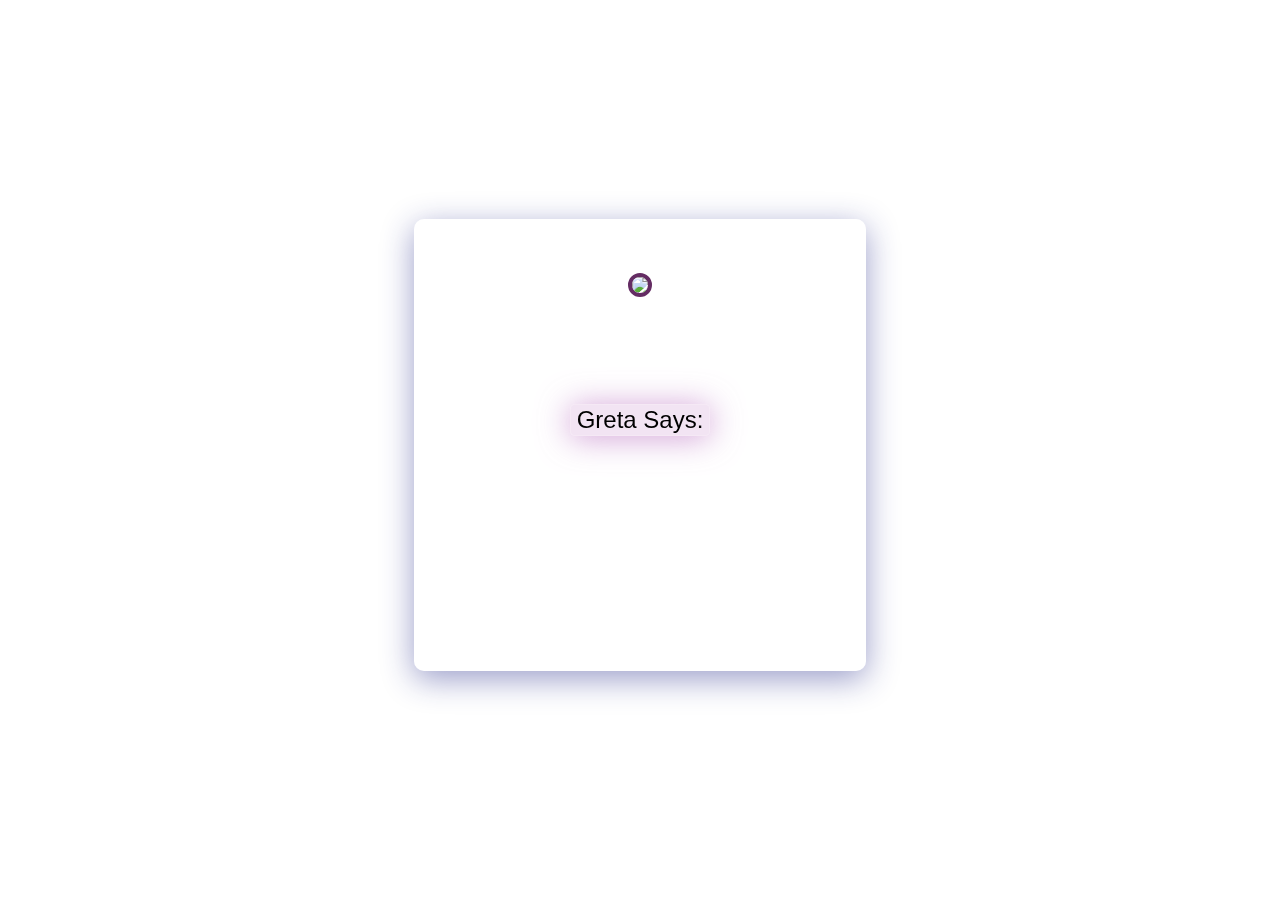
==== index.html @ 8c1699f9 "Fixed for hosting" ====
<!DOCTYPE html>
<html lang="en">
<head>
    <meta charset="UTF-8">
    <meta http-equiv="X-UA-Compatible" content="IE=edge">
    <meta name="viewport" content="width=device-width, initial-scale=1.0">
    <title>Greta Says</title>
    <style>
        body{
            background-image: url("https://i.postimg.cc/k5ryYwqB/sfondo.jpg");
            background-size: cover;
            min-height: 97vh;
            min-width: 97vw;
            display:flex;
            flex-direction: column;
            align-items: center;
            justify-content: center;
        }

        button{
            font-family:'Lucida Sans', 'Lucida Sans Regular', 'Lucida Grande', 'Lucida Sans Unicode', Geneva, Verdana, sans-serif;
            font-size: 1.5rem;
            background: rgba(189, 120, 196, 0.2);
            box-shadow: 0 2px 32px 0 rgba( 189, 120, 196, 0.7 );
            backdrop-filter: blur( 1px );
            border-radius: 5px;
            border: 1px solid rgba( 255, 255, 255, 0.18 );
        }

        button:hover{
            background: rgba(189, 120, 196, 0.1);
        }

        button:active{
            background: rgba(189, 120, 196, 0.3);
            box-shadow: 0 2px 32px 0 rgba(180, 101, 189, 0.8);        
        }

        #card{
            width: 450px;
            height: 450px;
            text-align: center;
            background: rgba( 255, 255, 255, 0.2 );
            box-shadow: 0 8px 32px 0 rgba( 31, 38, 135, 0.45 );
            backdrop-filter: blur( 3px );
            border-radius: 10px;
            border: 1px solid rgba( 255, 255, 255, 0.18 );
        }

        p{
            padding: 0 20px;
            font-family: 'Lucida Sans', 'Lucida Sans Regular', 'Lucida Grande', 'Lucida Sans Unicode', Geneva, Verdana, sans-serif;
            font-weight: bold;
        }

        img{
            max-width: 180px;
            border: 4px solid #642C63;
            border-radius: 100px;

        }
        
        #flexContainer{
            min-height: 60%;
            display: flex;
            flex-direction: column;
            align-items: center;
            justify-content: space-around;
        }
    </style>
</head>
<body>
    <div id="card">
    <div id="flexContainer">
    <button>Greta Says:</button>
    </div>
    </div>
    <script>
        async function fetchJoke(){
            try {
            let response = await fetch('https://v2.jokeapi.dev/joke/Programming');
            let {setup,delivery,joke} = await response.json();
            if(joke){
                return joke;
            } else if (setup && delivery) {
                return `${setup} ${delivery}`;
            } else{
                photo.src = 'https://i.postimg.cc/7LPmMMzF/loki.jpg';
                return new FetchError();
            }
            } catch (e) {
                photo.src = 'https://i.postimg.cc/7LPmMMzF/loki.jpg';
                return new FetchError();
            }
        }
        
        const card = document.querySelector('#card');
        const paragraph = document.createElement('p');
        const photo = document.createElement('img');
        const flexContainer = document.querySelector('#flexContainer')
        
        window.addEventListener('DOMContentLoaded', ()=>{
        photo.src = 'https://i.postimg.cc/05p1VHvJ/foto.jpg';
        flexContainer.prepend(photo);
        });
        
        document.querySelector('button').addEventListener('click',() => {
            paragraph.textContent = "Let me think...";
            card.appendChild(paragraph);
            photo.src = 'https://i.postimg.cc/05p1VHvJ/foto.jpg';
            setTimeout(async() => {paragraph.textContent = await fetchJoke()},1500);
        });

        class FetchError extends Error{
            constructor() {
                super();
                this.name = "Fetch Failed";
                this.message = "I'll go play with Loki..."
            }
        }
    </script>
</body>
</html>
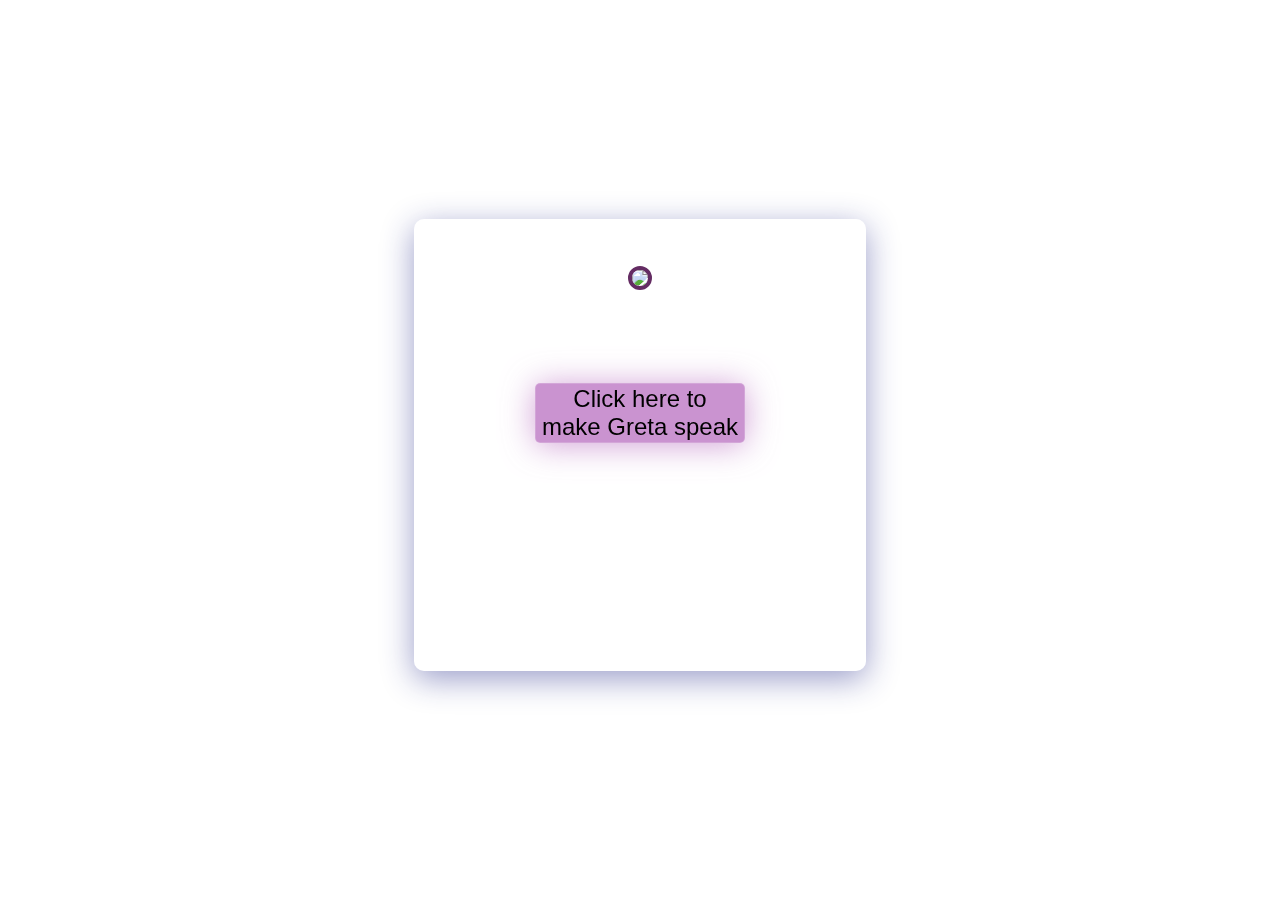
==== commit b39f190d: "Update index.html" ====
--- a/index.html
+++ b/index.html
@@ -20,7 +20,7 @@
         button{
             font-family:'Lucida Sans', 'Lucida Sans Regular', 'Lucida Grande', 'Lucida Sans Unicode', Geneva, Verdana, sans-serif;
             font-size: 1.5rem;
-            background: rgba(189, 120, 196, 0.2);
+            background: rgba(189, 120, 196, 0.8);
             box-shadow: 0 2px 32px 0 rgba( 189, 120, 196, 0.7 );
             backdrop-filter: blur( 1px );
             border-radius: 5px;
@@ -72,7 +72,7 @@
 <body>
     <div id="card">
     <div id="flexContainer">
-    <button>Greta Says:</button>
+    <button>Click here to <br> make Greta speak</button>
     </div>
     </div>
     <script>
